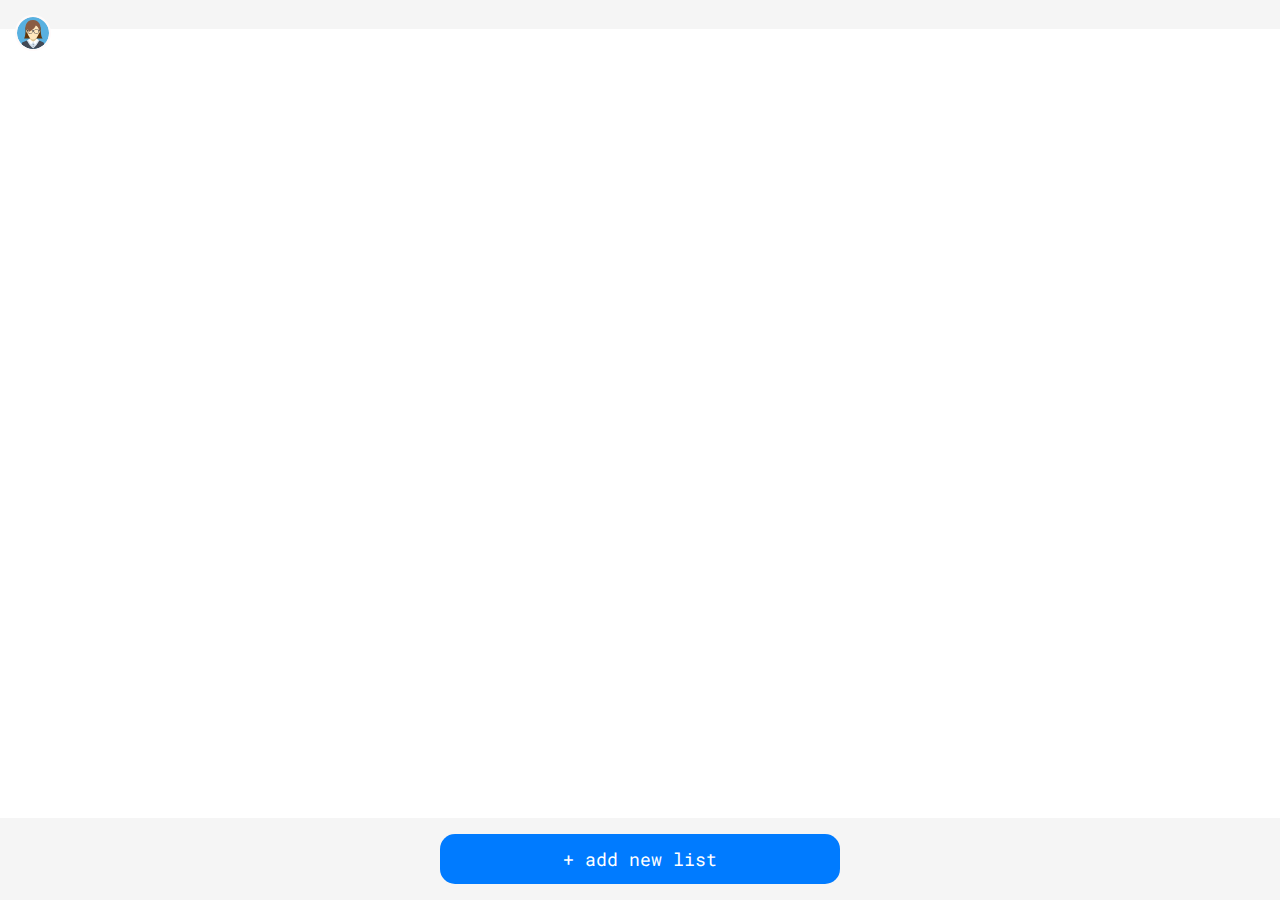
==== index.html @ 4e2ad136 "update" ====
<!DOCTYPE html>
<html lang="en">
<head>
    <meta charset="UTF-8">
    <meta name="viewport" content="width=device-width, initial-scale=1.0">
    <link rel="stylesheet" href="/src/index.css">
    <title>M list | new list</title>
</head>
<body>
    <!-- Modal for adding expenses -->
    <div class="modal" id="addExpenseModal">
        <div class="modal-content">
            <span class="close-button" id="closeModal">&times;</span>
            <h2>บันทึกค่าใช้จ่าย</h2>

            <label for="expenseName">รายการ:</label>
            <input type="text" id="expenseName" placeholder="เช่น ค่าอาหาร">

            <label for="amount">จำนวนเงิน:</label>
            <input type="number" id="amount" placeholder="จำนวนเงิน">

            <label for="friends">เพื่อนที่ร่วมจ่าย:</label>
            <input type="text" id="friends" placeholder="ชื่อเพื่อน, คั่นด้วยลูกน้ำ">

            <button class="submit-button" id="saveExpense">บันทึก</button>
        </div>
    </div>

    <!-- Top navigation with profile picture -->
    <div class="top-nav-bar">
        <button class="account-info">
            <img id="profileImage" alt="บัญชี" width="32" height="32">
        </button>
    </div>

    <!-- Expense list -->
    <div id="expenseList"></div>

    <!-- Bottom navigation for adding new list -->
    <div class="bottom-nav">
        <button class="bottom-wide-button">+ add new list</button>
    </div>

    <script src="/src/js/main.js"></script>
    <script src="/src/js/user.js"></script>
</body>
</html>
---- src/index.css ----
@import url('https://fonts.googleapis.com/css2?family=Roboto+Mono:wght@100..700&display=swap');
* {
    font-family: "Roboto Mono", monospace;
    font-optical-sizing: auto;
    font-weight: 100; /* 100-600 */
    font-style: normal;
    padding: 0 0 0 0;
    margin: 0 0 0 0;
}
.bottom-nav {
    position: fixed;
    bottom: 0;
    left: 0;
    width: 100%;
    padding: 1rem 0;  /* ปรับ padding เพื่อให้ปุ่มไม่ชิดจนเกินไป */
    background-color: #f5f5f5; /* ใส่พื้นหลังถ้าต้องการ */
    display: flex;
    justify-content: center;
    align-items: center;
}

.bottom-wide-button {
    font-size: 18px;
    font-weight: 400;
    padding: 0.8rem 1rem; /* เพิ่ม padding เพื่อให้ปุ่มดูชัดขึ้น */
    width: 80%;
    max-width: 400px; /* เพิ่มขีดจำกัดความกว้างสำหรับจอใหญ่ */
    background-color: #007bff;
    border-radius: 15px;
    color: #fff;
    border: none;
    cursor: pointer;
    text-align: center;
}

/* จัดการปุ่มมุมซ้ายบน */
.account-info {
    position: fixed;
    top: 15px;
    left: 15px;
    padding: 0;
    background: none;
    border: none;
    cursor: pointer;
}

.account-info img {
    border: 2px solid snow;
    border-radius: 50%;
}

.top-nav-bar{
    background: #f5f5f5;
    padding-top: 0.8rem;
    padding-bottom: 1rem;
}

/* mondal */
/* สไตล์สำหรับ modal */
.modal {
    display: none; /* ซ่อน modal โดยเริ่มต้น */
    position: fixed;
    z-index: 1000;
    left: 0;
    top: 0;
    width: 100%;
    height: 100%;
    background-color: rgba(0, 0, 0, 0.5); /* พื้นหลังโปร่งใส */
}

.modal-content {
    position: relative;
    margin: 10% auto;
    padding: 20px;
    width: 80%;
    max-width: 400px;
    background-color: #fff;
    border-radius: 10px;
    box-shadow: 0 4px 8px rgba(0, 0, 0, 0.2);
}

.close-button {
    position: absolute;
    top: 10px;
    right: 15px;
    font-size: 24px;
    color: #333;
    cursor: pointer;
}

.submit-button {
    width: 100%;
    padding: 10px;
    background-color: #007bff;
    color: #fff;
    border: none;
    border-radius: 5px;
    cursor: pointer;
    font-size: 16px;
}
/* end mondal */

/* card */
#expenseList {
    margin: 20px;
}

.expense-item {
    background-color: #f9f9f9;
    padding: 15px;
    margin-bottom: 15px;
    border: 1px solid #ddd;
    border-radius: 8px;
}

.expense-item h3 {
    margin-bottom: 5px;
}

.expense-item ul {
    list-style-type: none;
    padding: 0;
}

.expense-item li {
    display: flex;
    justify-content: space-between;
    padding: 5px 0;
}

.payment-status {
    padding: 5px;
    border-radius: 4px;
    border: 1px solid #ccc;
}
/* end card */

/* สำหรับหน้าจอเล็ก */
@media screen and (max-width: 480px) {
    .bottom-wide-button {
        width: 90%; /* ปรับให้แคบลงในจอเล็ก */
    }
}
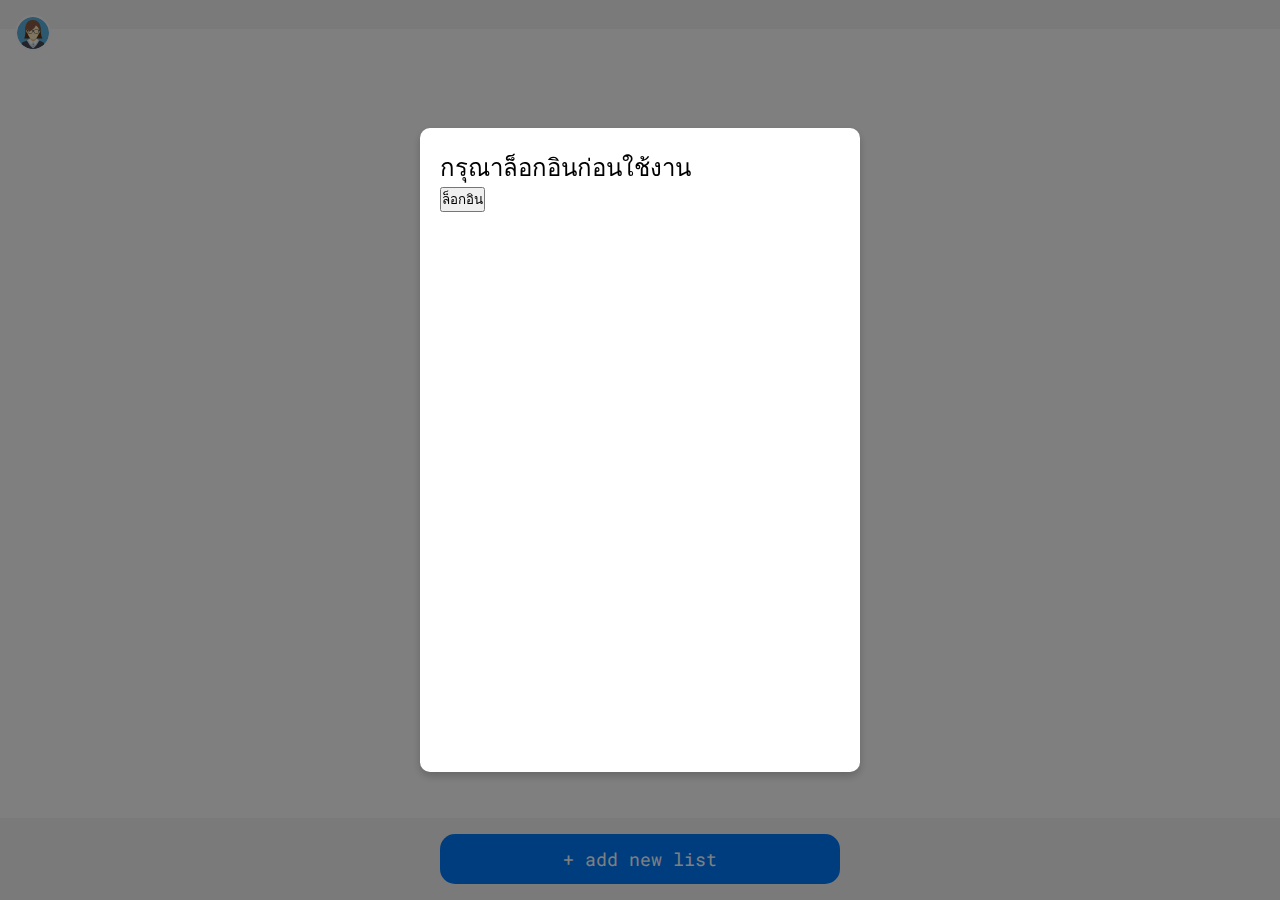
==== commit cb25b27c: "update" ====
--- a/index.html
+++ b/index.html
@@ -1,11 +1,13 @@
 <!DOCTYPE html>
 <html lang="en">
+
 <head>
     <meta charset="UTF-8">
     <meta name="viewport" content="width=device-width, initial-scale=1.0">
     <link rel="stylesheet" href="/src/index.css">
     <title>M list | new list</title>
 </head>
+
 <body>
     <!-- Modal for adding expenses -->
     <div class="modal" id="addExpenseModal">
@@ -28,9 +30,16 @@
 
     <!-- Top navigation with profile picture -->
     <div class="top-nav-bar">
-        <button class="account-info">
+        <button id="profileButton" class="account-info">
             <img id="profileImage" alt="บัญชี" width="32" height="32">
         </button>
+        <div class="profile-menu" id="profileMenu">
+            <ul>
+                <li>Profile</li>
+                <li>Settings</li>
+                <li onclick="logout()">Logout</li>
+            </ul>
+        </div>
     </div>
 
     <!-- Expense list -->
@@ -43,5 +52,19 @@
 
     <script src="/src/js/main.js"></script>
     <script src="/src/js/user.js"></script>
+    <script>
+        document.getElementById("profileButton").addEventListener("click", function () {
+            const profileMenu = document.getElementById("profileMenu");
+            profileMenu.style.display = profileMenu.style.display === "block" ? "none" : "block";
+        });
+
+        function logout() {
+            // ลบ access token และทำ redirect ออกไปยังหน้า login
+            localStorage.removeItem('accessToken');
+            window.location.href = 'https://your-login-page.com';
+        }
+
+    </script>
 </body>
-</html>
+
+</html>--- a/src/index.css
+++ b/src/index.css
@@ -54,6 +54,33 @@
     padding-top: 0.8rem;
     padding-bottom: 1rem;
 }
+
+/* top manu */
+.profile-menu {
+    position: absolute;
+    top: 60px; /* ระยะห่างจากด้านบน */
+    left: 15px;
+    width: 150px;
+    background: #fff;
+    border: 1px solid #ddd;
+    border-radius: 5px;
+    display: none; /* ซ่อนโดยเริ่มต้น */
+    box-shadow: 0 4px 8px rgba(0, 0, 0, 0.2);
+}
+.profile-menu ul {
+    list-style: none;
+    padding: 0;
+    margin: 0;
+}
+.profile-menu li {
+    padding: 10px;
+    cursor: pointer;
+}
+.profile-menu li:hover {
+    background-color: #f0f0f0;
+}
+
+/* top manu end*/
 
 /* mondal */
 /* สไตล์สำหรับ modal */
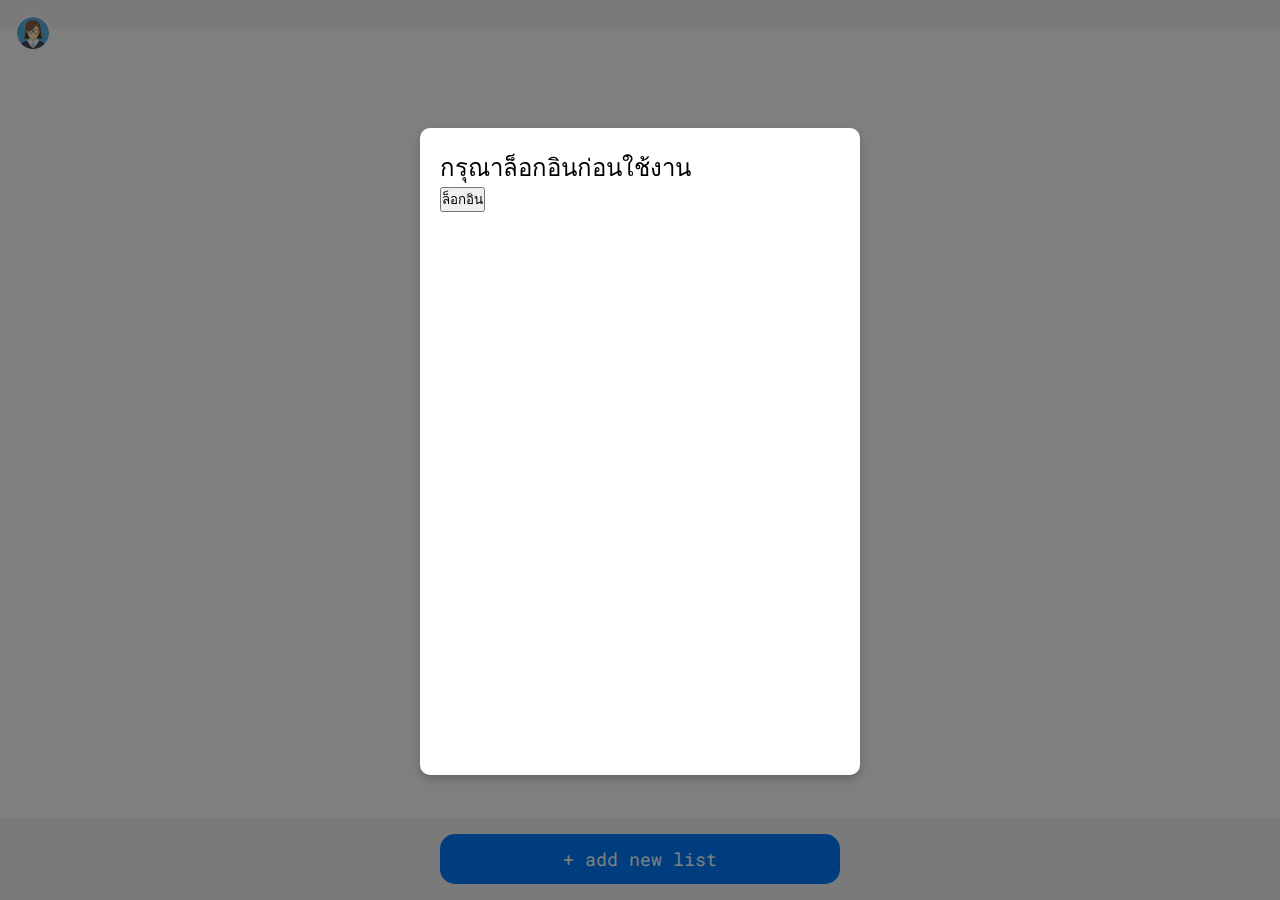
==== commit f6151df2: "Update index.html" ====
--- a/index.html
+++ b/index.html
@@ -53,17 +53,29 @@
     <script src="/src/js/main.js"></script>
     <script src="/src/js/user.js"></script>
     <script>
-        document.getElementById("profileButton").addEventListener("click", function () {
+        document.addEventListener("DOMContentLoaded", function () {
+            const profileButton = document.getElementById("profileButton");
             const profileMenu = document.getElementById("profileMenu");
-            profileMenu.style.display = profileMenu.style.display === "block" ? "none" : "block";
+
+            profileButton.addEventListener("click", function () {
+                // Toggle visibility of the profile menu
+                profileMenu.style.display = profileMenu.style.display === "block" ? "none" : "block";
+            });
+
+            // Close the menu if clicked outside
+            document.addEventListener("click", function (event) {
+                if (!profileButton.contains(event.target) && !profileMenu.contains(event.target)) {
+                    profileMenu.style.display = "none";
+                }
+            });
         });
-
         function logout() {
             // ลบ access token และทำ redirect ออกไปยังหน้า login
             localStorage.removeItem('accessToken');
             window.location.href = 'https://your-login-page.com';
         }
 
+
     </script>
 </body>
 
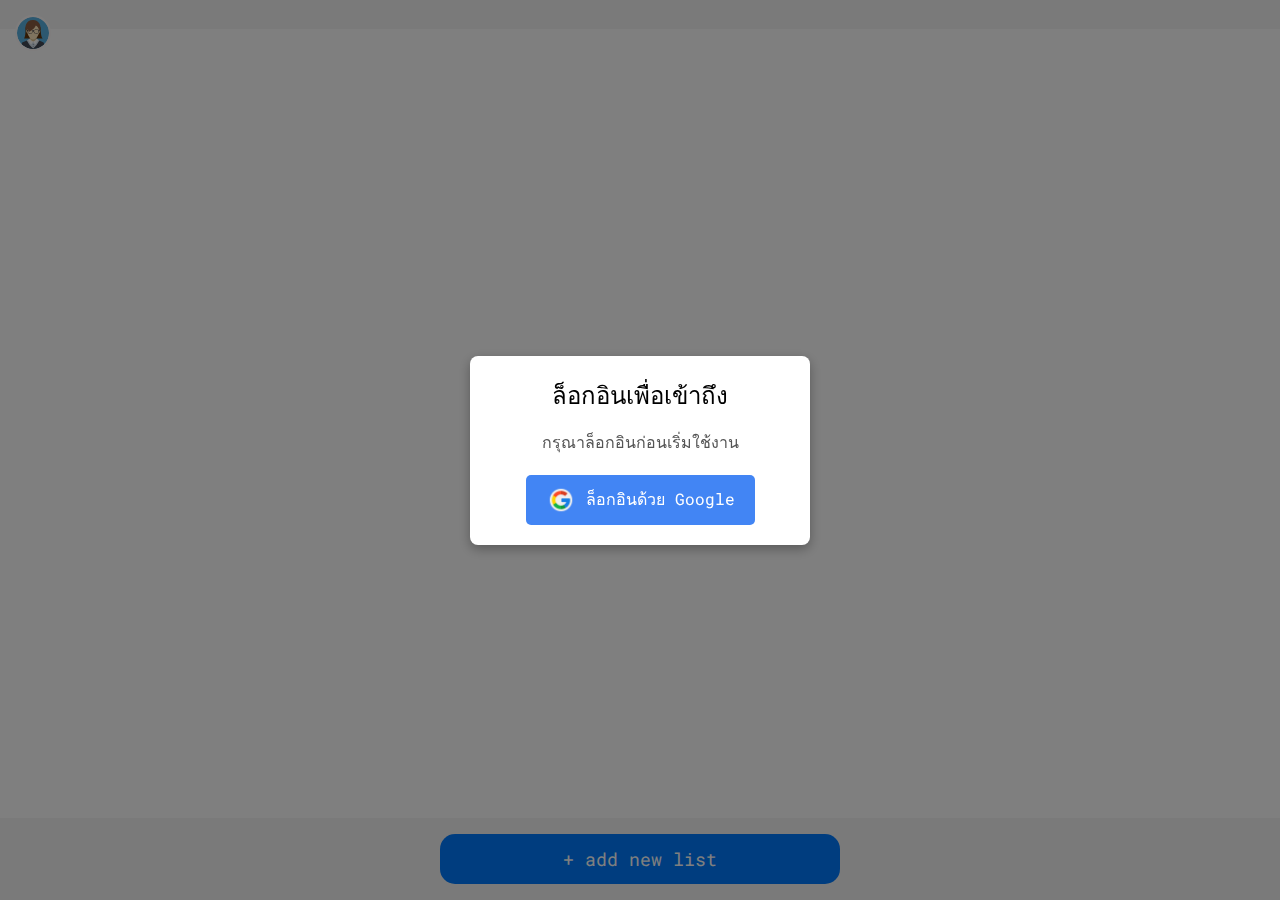
==== commit e9ea650c: "update login notification" ====
--- a/index.html
+++ b/index.html
@@ -72,7 +72,7 @@
         function logout() {
             // ลบ access token และทำ redirect ออกไปยังหน้า login
             localStorage.removeItem('accessToken');
-            window.location.href = 'https://your-login-page.com';
+            window.location.href = 'https://supanat-hub.github.io';
         }
 
 
--- a/src/index.css
+++ b/src/index.css
@@ -82,6 +82,57 @@
 
 /* top manu end*/
 
+/* log in modal */
+.login-modal-content {
+    position: relative;
+    margin: auto;
+    padding: 20px;
+    width: 90%;
+    max-width: 300px;
+    background-color: #fff;
+    border-radius: 8px;
+    box-shadow: 0 4px 12px rgba(0, 0, 0, 0.3);
+    text-align: center;
+}
+
+.login-modal-content h2 {
+    font-size: 1.5rem;
+    margin-bottom: 15px;
+}
+
+.login-modal-content p {
+    font-size: 1rem;
+    margin-bottom: 20px;
+    color: #555;
+}
+
+.login-button {
+    display: flex;
+    align-items: center;
+    justify-content: center;
+    padding: 10px 20px;
+    font-size: 1rem;
+    font-weight: 400;
+    color: #fff;
+    background-color: #4285F4;
+    border: none;
+    border-radius: 5px;
+    cursor: pointer;
+    transition: background-color 0.3s;
+}
+
+.login-button:hover {
+    background-color: #357ae8;
+}
+
+.login-button img {
+    margin-right: 10px;
+    width: 30px;
+    height: 30px;
+}
+
+/* log in modal end*/
+
 /* mondal */
 /* สไตล์สำหรับ modal */
 .modal {
